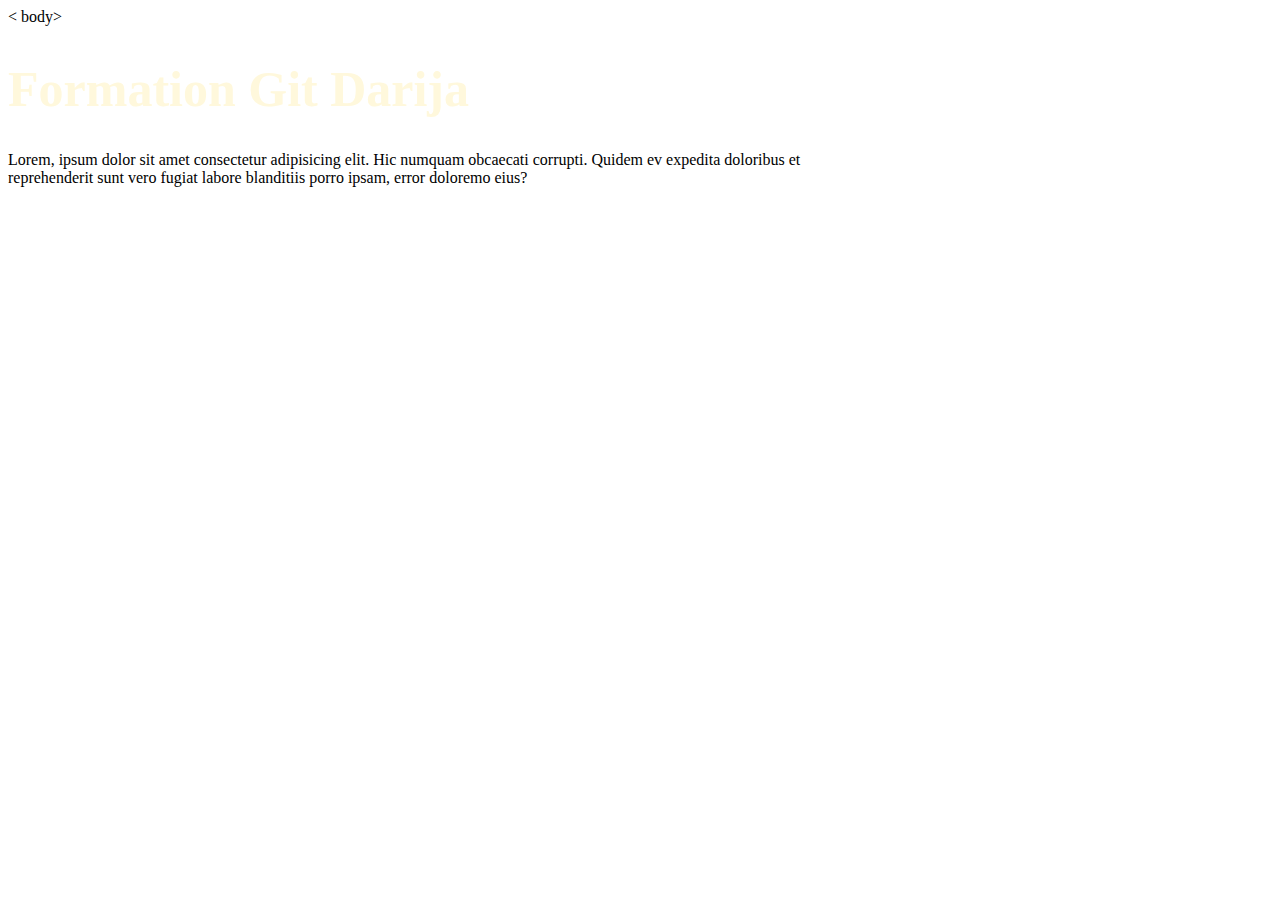
==== index.html @ 5ad2194b "first commit" ====
<! DOCTYPE html>
<html lang="en">
<head>
	<meta charset="UTF-8">
	<meta name="viewport" content="width=device-width, initial-scale=1.0">
	<title>Git & Github</title>
	<link rel="stylesheet" href="style.css">
</head>
< body>
	<h1>Formation Git Darija</h1>
	<p>Lorem, ipsum dolor sit amet consectetur adipisicing elit. Hic numquam obcaecati corrupti. Quidem ev
expedita doloribus et reprehenderit sunt vero fugiat labore blanditiis porro ipsam, error doloremo
eius? </p>
</body>
</htm1>
---- style.css ----
body {
	background-color:
	margin: 0 auto;
	max-width: 800px;
}

h1 {
font-size: 50px;
color:cornsilk;

P {
font-size: 22px;
}
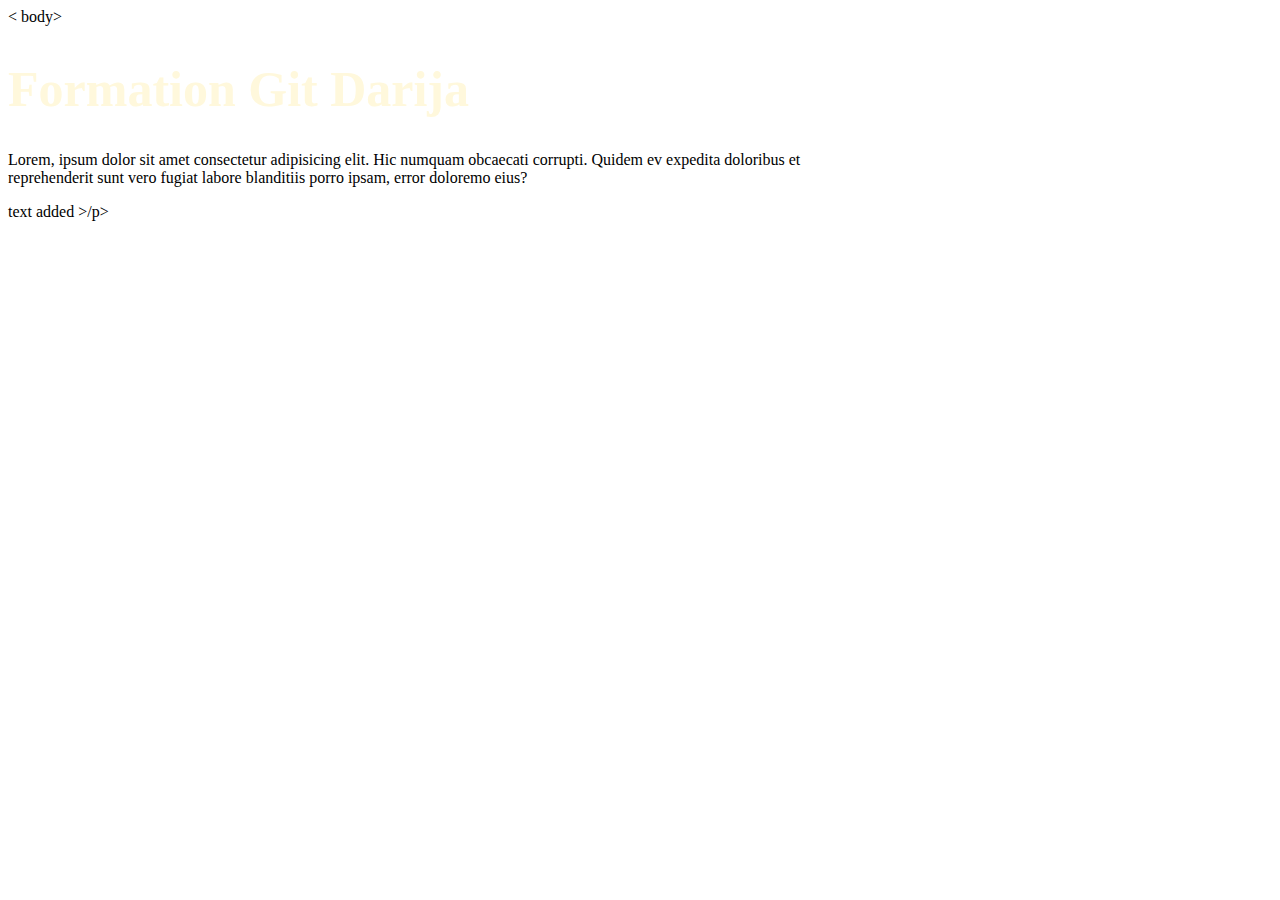
==== commit ce73ad7a: "second commit" ====
--- a/index.html
+++ b/index.html
@@ -11,5 +11,6 @@
 	<p>Lorem, ipsum dolor sit amet consectetur adipisicing elit. Hic numquam obcaecati corrupti. Quidem ev
 expedita doloribus et reprehenderit sunt vero fugiat labore blanditiis porro ipsam, error doloremo
 eius? </p>
+	<p> text added >/p>
 </body>
 </htm1>
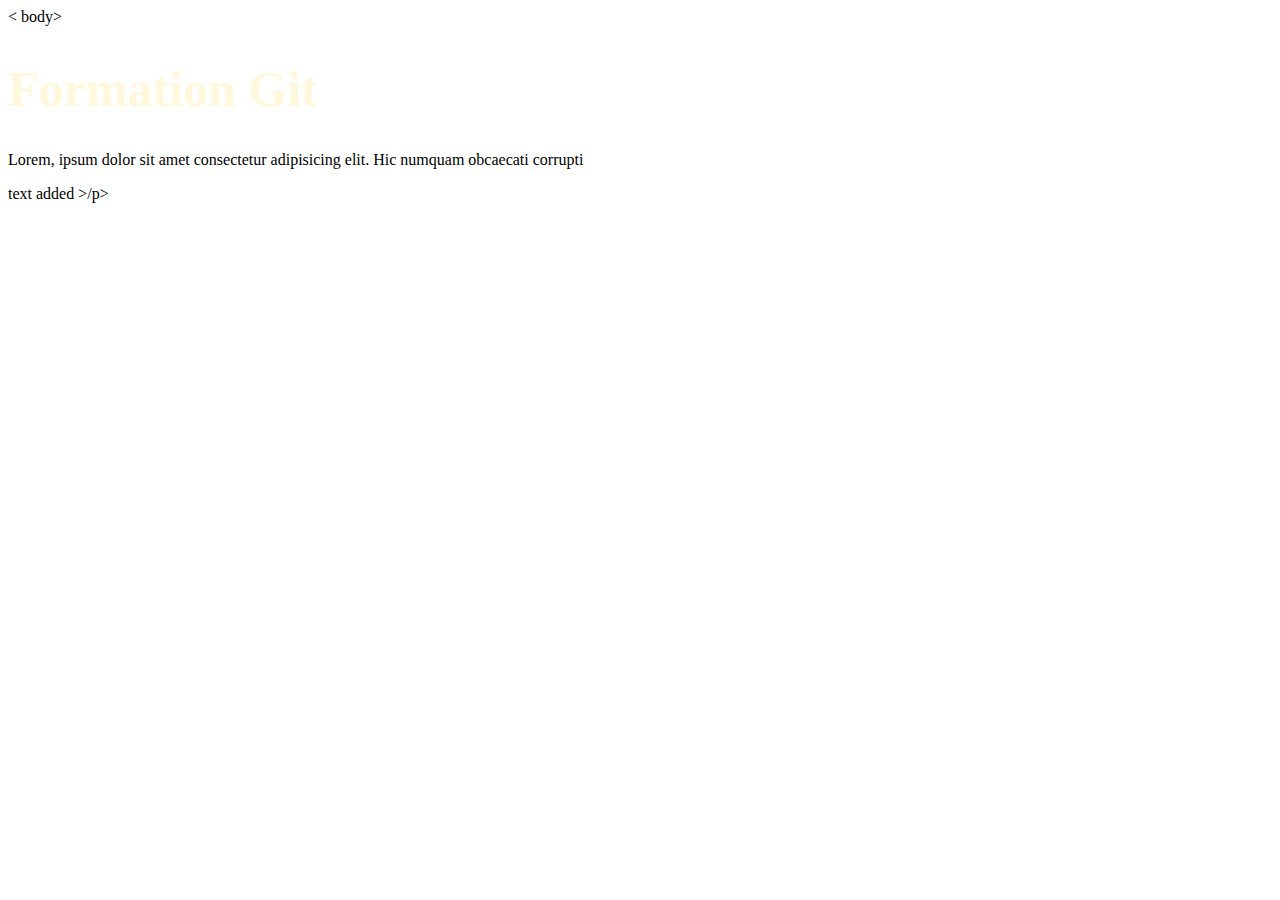
==== commit 0c1a4db5: "paragraph text changed" ====
--- a/index.html
+++ b/index.html
@@ -7,10 +7,8 @@
 	<link rel="stylesheet" href="style.css">
 </head>
 < body>
-	<h1>Formation Git Darija</h1>
-	<p>Lorem, ipsum dolor sit amet consectetur adipisicing elit. Hic numquam obcaecati corrupti. Quidem ev
-expedita doloribus et reprehenderit sunt vero fugiat labore blanditiis porro ipsam, error doloremo
-eius? </p>
+	<h1>Formation Git </h1>
+	<p>Lorem, ipsum dolor sit amet consectetur adipisicing elit. Hic numquam obcaecati corrupti </p>
 	<p> text added >/p>
 </body>
 </htm1>
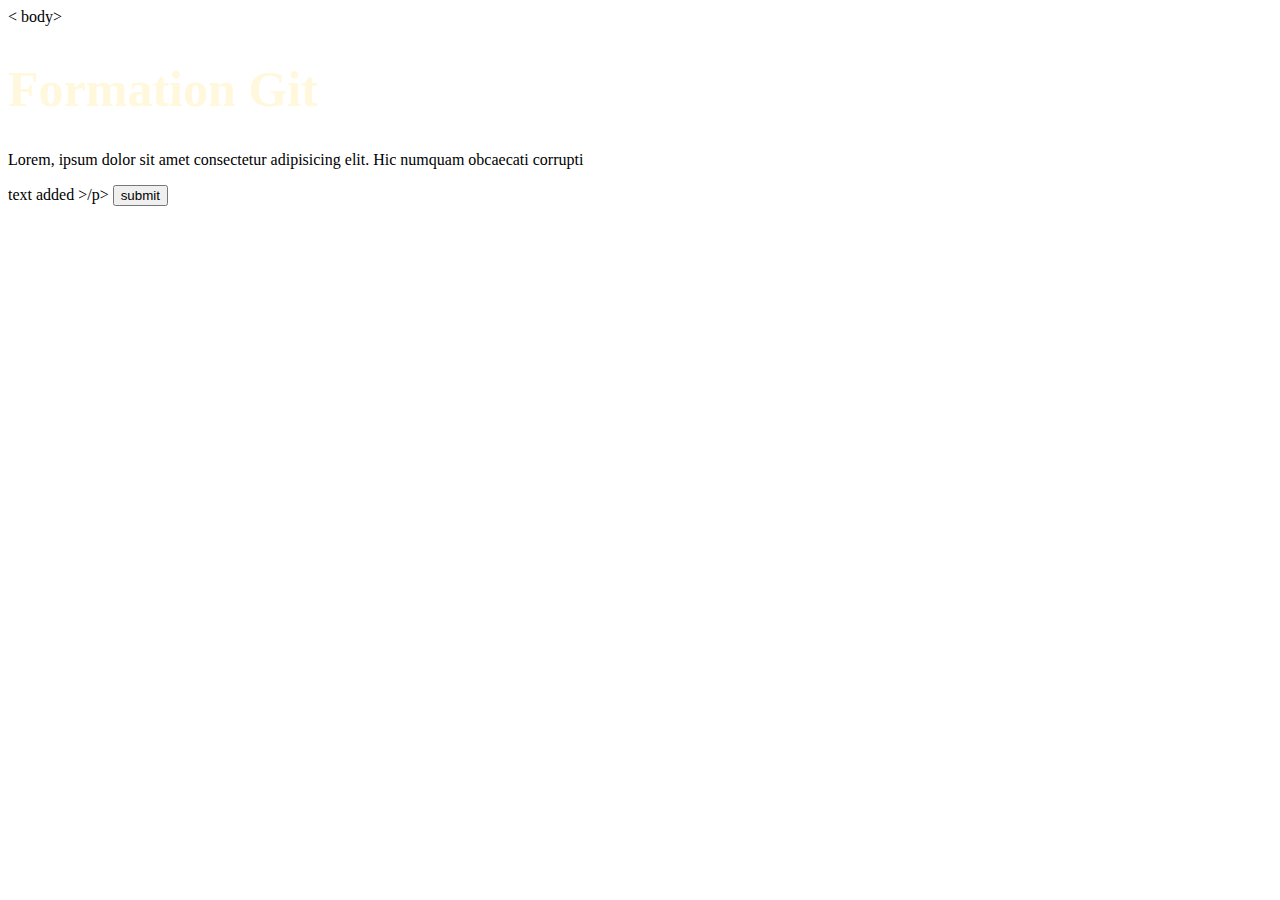
==== commit 5b85e1dc: "added button" ====
--- a/index.html
+++ b/index.html
@@ -10,5 +10,6 @@
 	<h1>Formation Git </h1>
 	<p>Lorem, ipsum dolor sit amet consectetur adipisicing elit. Hic numquam obcaecati corrupti </p>
 	<p> text added >/p>
+	<button> submit </button>
 </body>
 </htm1>
